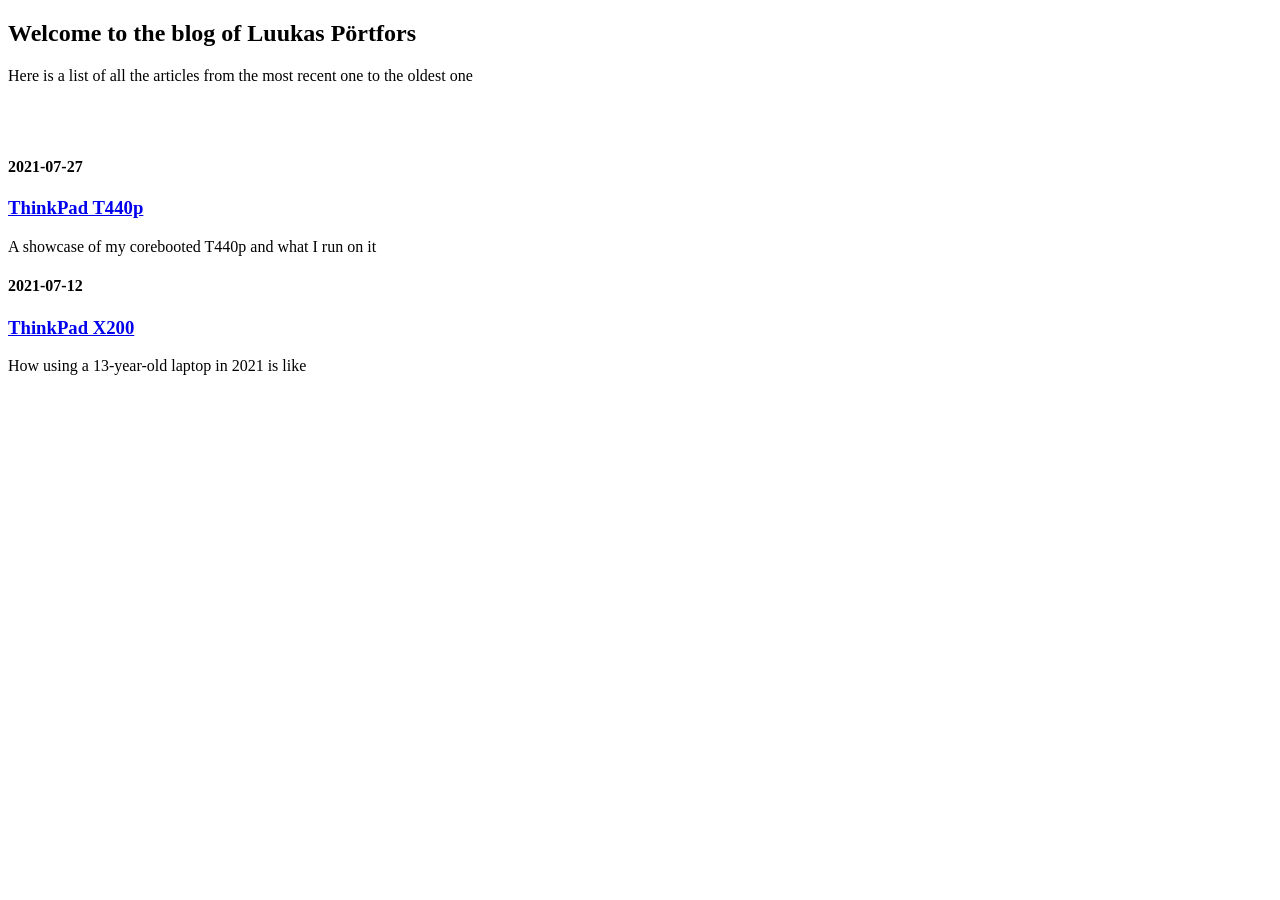
==== blog/index.html @ e8d068cc "Rework the website to make it more minimalistic" ====
<!DOCTYPE html>
<html lang="fi">
    <head>
        <meta charset="UTF-8">
        <title>blog.lajp.fi</title>
		<link rel="apple-touch-icon" sizes="180x180" href="/media/apple-touch-icon.png">
		<link rel="icon" type="image/png" sizes="32x32" href="/media/favicon-32x32.png">
		<link rel="icon" type="image/png" sizes="16x16" href="/media/favicon-16x16.png">
		<link rel="manifest" href="/media/site.webmanifest">
		<link rel="stylesheet" type="text/css" href="/styles.css">
    </head>
    <body>
        <div class="article">
            <h2>Welcome to the blog of Luukas Pörtfors</h2>
            <p>Here is a list of all the articles from the most recent one to the oldest one</p>
            <br><br>
            <div>
                <h4>2021-07-27</h4>
                <h3><a href="/blog/articles/t440p.html">ThinkPad T440p</a></h3>
                <p>A showcase of my corebooted T440p and what I run on it</p>
            </div>
            <div>
                <h4>2021-07-12</h4>
                <h3><a href="/blog/articles/x200.html">ThinkPad X200</a></h3>
                <p>How using a 13-year-old laptop in 2021 is like</p>
            </div>
        </div>
    </body>
</html>
---- styles.css ----
.row {
	display: flex;
	flex-warp: wrap;
	padding: 0 4px;
}

.column {
	flex: 25%;
	max-width: 25%;
	padding: 0 4px;
}
.column img {
	margin-top: 8px;
	vertical-align: middle;
	width: 100%;
}
code {
    background: #2F3136;
    color: white;
    font-family: monospace;
}
footer {
    position: fixed;
    bottom: 0;
    left: 25%;
}
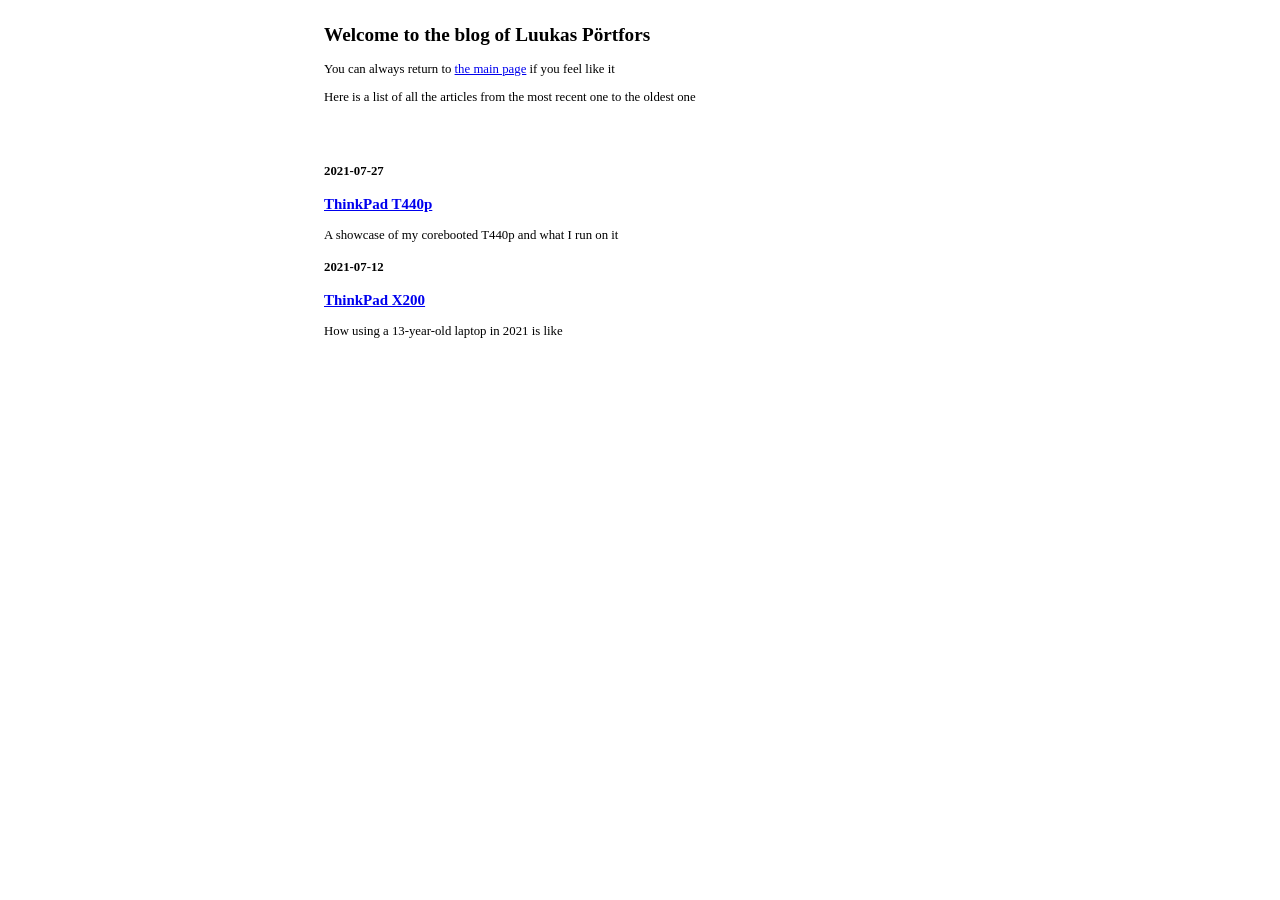
==== commit 4e04e932: "blog/index.html: Add link to main page" ====
--- a/blog/index.html
+++ b/blog/index.html
@@ -12,6 +12,7 @@
     <body>
         <div class="article">
             <h2>Welcome to the blog of Luukas Pörtfors</h2>
+            <p>You can always return to <a href="https://lajp.fi">the main page</a> if you feel like it</p>
             <p>Here is a list of all the articles from the most recent one to the oldest one</p>
             <br><br>
             <div>
--- a/styles.css
+++ b/styles.css
@@ -8,6 +8,16 @@
 	flex: 25%;
 	max-width: 25%;
 	padding: 0 4px;
+}
+.article {
+    font-size: 1vw;
+    text-align: left;
+    flex-flow: row wrap;
+    inline-size: 50%;
+    overflow: wrap;
+    float: left;
+    position: relative;
+    left: 25%;
 }
 .column img {
 	margin-top: 8px;
